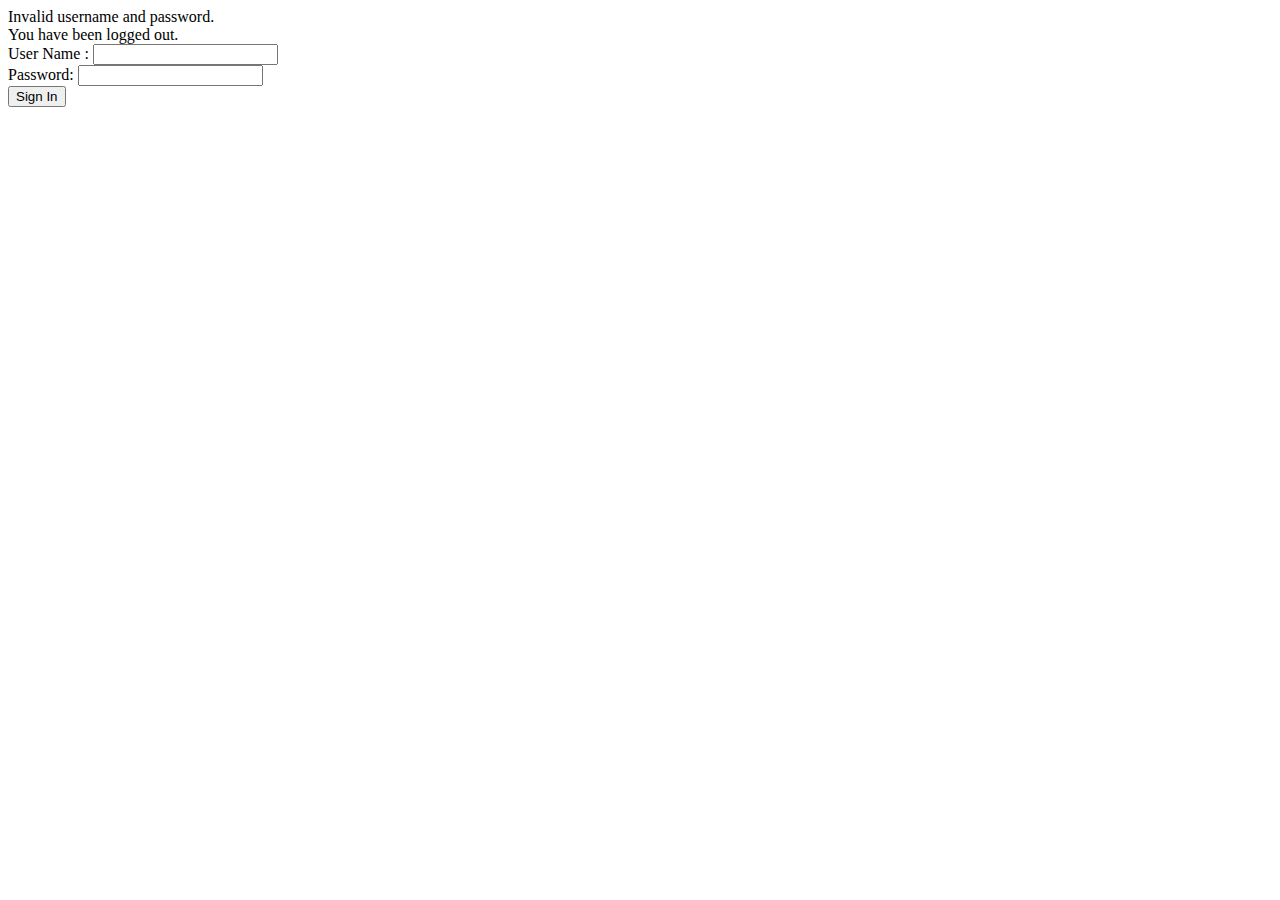
==== src/main/resources/templates/login.html @ 4aea801f "login suceese" ====
<!DOCTYPE html>
<html xmlns="http://www.w3.org/1999/xhtml" xmlns:th="http://www.thymeleaf.org"
      xmlns:sec="http://www.thymeleaf.org/thymeleaf-extras-springsecurity3">
<head>
    <title>Spring Security Example </title>
</head>
<body>
<div th:if="${param.error}">
    Invalid username and password.
</div>
<div th:if="${param.logout}">
    You have been logged out.
</div>
<form th:action="@{/login}" method="post">
    <div><label> User Name : <input type="text" name="username"/> </label></div>
    <div><label> Password: <input type="password" name="password"/> </label></div>
    <div><input type="submit" value="Sign In"/></div>
</form>
</body>
</html>
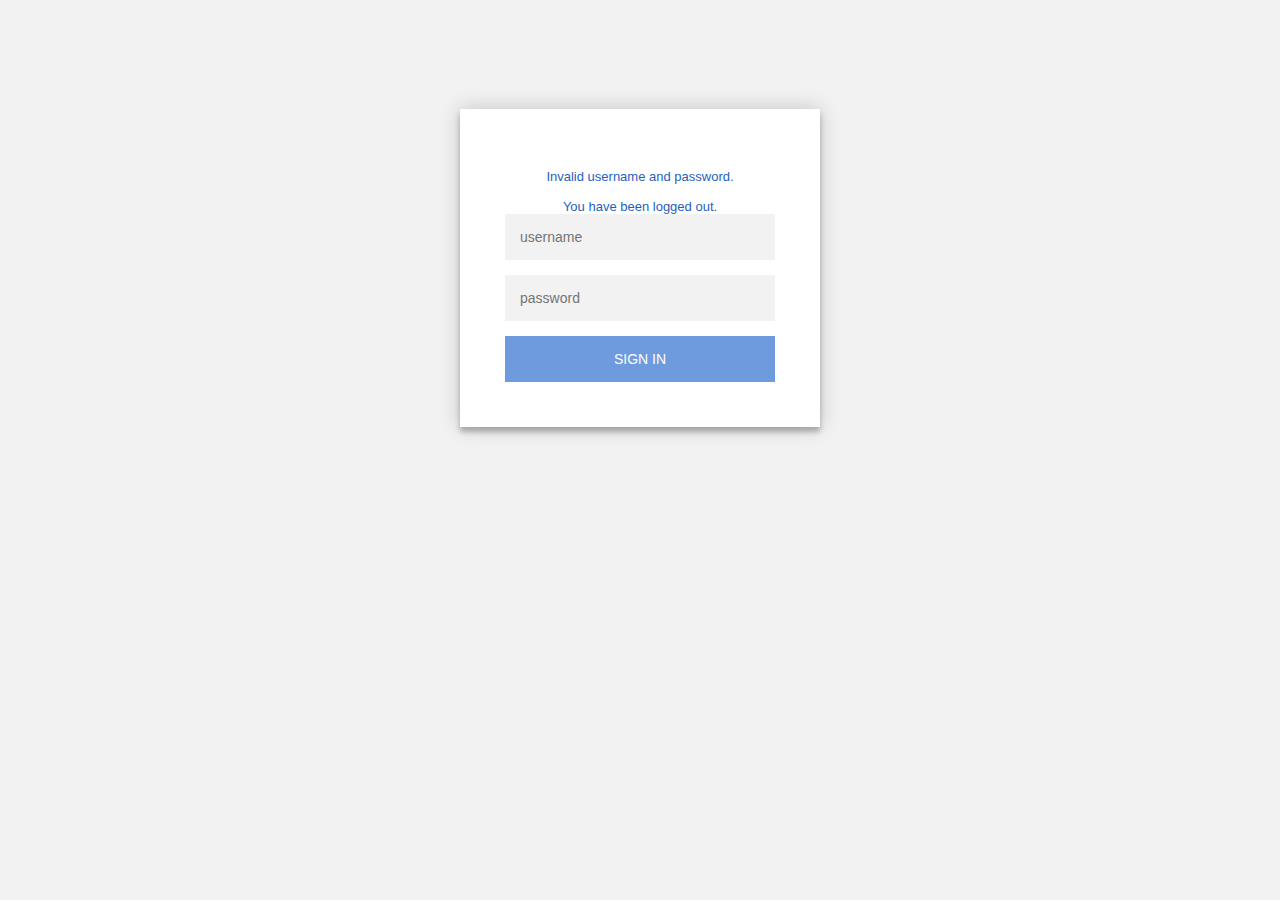
==== commit 970174ea: "login page css" ====
--- a/src/main/resources/templates/login.html
+++ b/src/main/resources/templates/login.html
@@ -3,18 +3,85 @@
       xmlns:sec="http://www.thymeleaf.org/thymeleaf-extras-springsecurity3">
 <head>
     <title>Spring Security Example </title>
+    <style>.login-page {
+        width: 360px;
+        padding: 8% 0 0;
+        margin: auto;
+    }
+    .form {
+        position: relative;
+        z-index: 1;
+        background: #FFFFFF;
+        max-width: 360px;
+        margin: 0 auto 100px;
+        padding: 45px;
+        text-align: center;
+        box-shadow: 0 0 20px 0 rgba(0, 0, 0, 0.2), 0 5px 5px 0 rgba(0, 0, 0, 0.24);
+    }
+    .form input {
+        font-family: "Roboto", sans-serif;
+        outline: 0;
+        background: #f2f2f2;
+        width: 100%;
+        border: 0;
+        margin: 0 0 15px;
+        padding: 15px;
+        box-sizing: border-box;
+        font-size: 14px;
+    }
+    .form button {
+        font-family: "Roboto", sans-serif;
+        text-transform: uppercase;
+        outline: 0;
+        background: #6d9bde;
+        width: 100%;
+        border: 0;
+        padding: 15px;
+        color: #FFFFFF;
+        font-size: 14px;
+        -webkit-transition: all 0.3 ease;
+        transition: all 0.3 ease;
+        cursor: pointer;
+    }
+    .form button:hover,.form button:active,.form button:focus {
+        background: #2161bd;
+    }
+    .form .message {
+        margin: 15px 0 0;
+        color: #1f61bf;
+        font-size: 13px;
+    }
+    .form .message a {
+        color: #4CAF50;
+        text-decoration: none;
+    }
+
+    body {
+        background: #f2f2f2; /* fallback for old browsers */
+        background: -webkit-linear-gradient(right, #f2f2f2, #f2f2f2);
+        background: -moz-linear-gradient(right, #f2f2f2, #f2f2f2);
+        background: -o-linear-gradient(right, #f2f2f2, #f2f2f2);
+        background: linear-gradient(to left, #f2f2f2, #f2f2f2);
+        font-family: "Roboto", sans-serif;
+        -webkit-font-smoothing: antialiased;
+        -moz-osx-font-smoothing: grayscale;
+    }</style>
 </head>
 <body>
-<div th:if="${param.error}">
-    Invalid username and password.
+<div class="login-page">
+    <div class="form">
+        <div class="message" th:if="${param.error}">
+            Invalid username and password.
+        </div>
+        <div class="message" th:if="${param.logout}">
+            You have been logged out.
+        </div>
+        <form class="login-form" th:action="@{/login}" method="post">
+            <input type="text" name="username" placeholder="username"/>
+            <input type="password" name="password" placeholder="password"/>
+            <button>sign in</button>
+        </form>
+    </div>
 </div>
-<div th:if="${param.logout}">
-    You have been logged out.
-</div>
-<form th:action="@{/login}" method="post">
-    <div><label> User Name : <input type="text" name="username"/> </label></div>
-    <div><label> Password: <input type="password" name="password"/> </label></div>
-    <div><input type="submit" value="Sign In"/></div>
-</form>
 </body>
 </html>